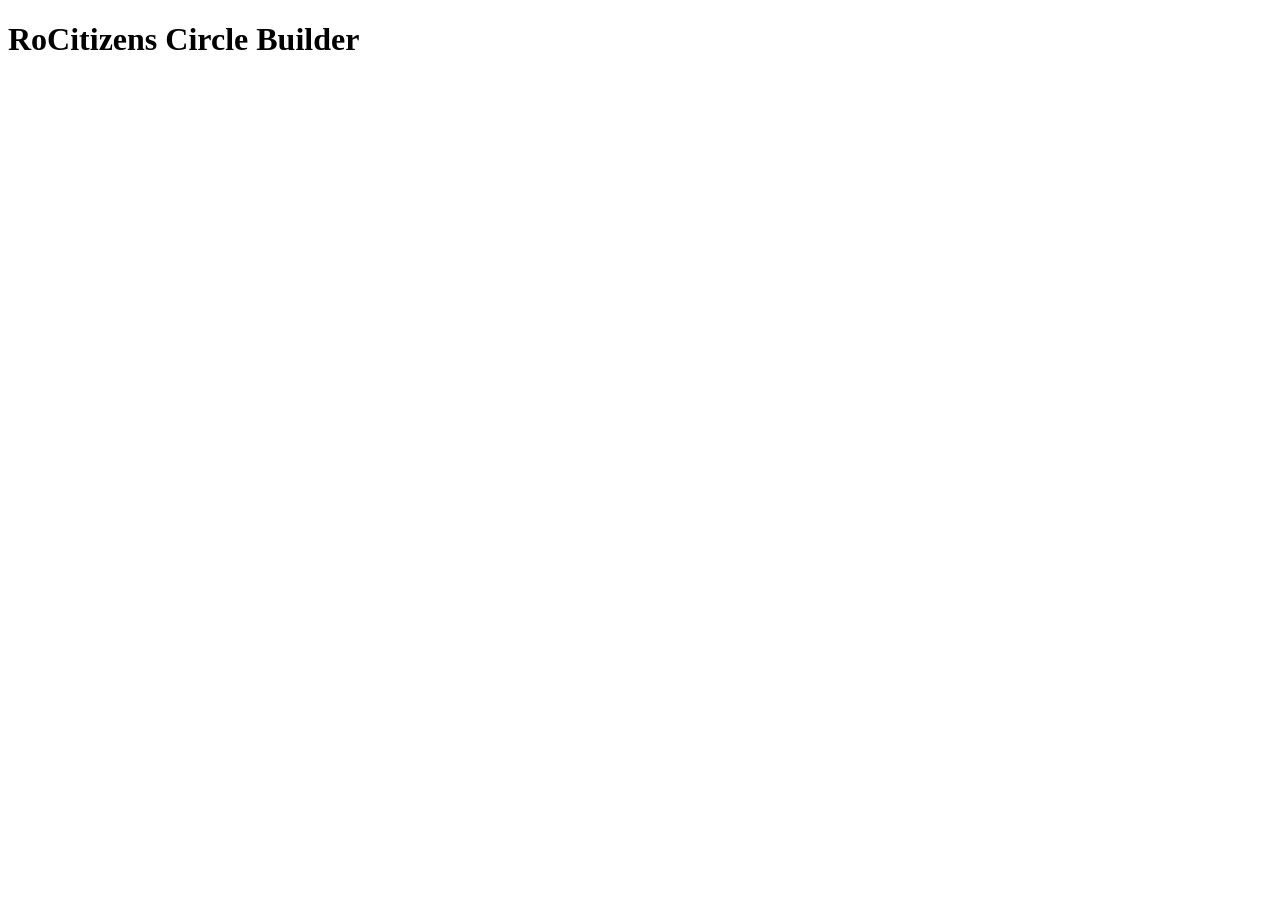
==== index.html @ e33b873e "Added index.html" ====
<!DOCTYPE html>
<html lang="ru">
<head>
    <meta charset="UTF-8">
    <meta name="viewport" content="width=device-width, initial-scale=1.0">
    <title>RoCitizens Circle Builder</title>
</head>
<body>
    <div class="container">
        <h1>RoCitizens Circle Builder</h1>
        
    </div>

</body>
</html>
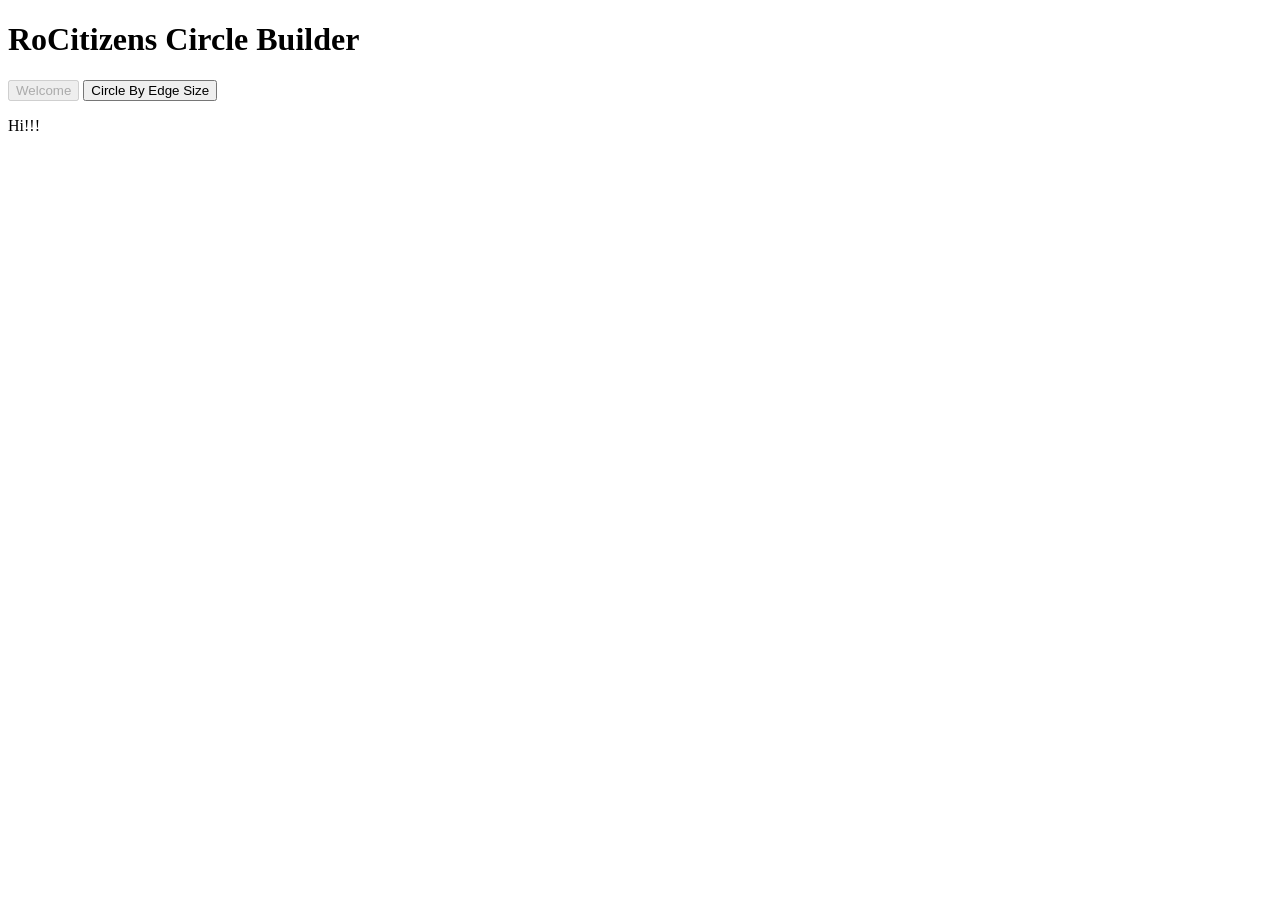
==== commit eb55e7b1: "added tabs" ====
--- a/index.html
+++ b/index.html
@@ -4,12 +4,29 @@
     <meta charset="UTF-8">
     <meta name="viewport" content="width=device-width, initial-scale=1.0">
     <title>RoCitizens Circle Builder</title>
+    
+    <!-- umm, hi again? -->
+    <meta property="og:title" content="RoCitizens Circle Builder" />
+    <meta property="og:description" content="Try it out!! NOW!!!!" />
+    <meta property="og:url" content="https://cookie-core.github.io/RoBuilder/" />
+    <meta property="og:image" content="https://cookie-core.github.io/RoBuilder/images/embed.png" />
+    <meta property="og:type" content="website" />
+    <meta name="theme-color" content="#00bcd4">
 </head>
 <body>
+    <!-- what re you trying to find here? -->
     <div class="container">
         <h1>RoCitizens Circle Builder</h1>
-        
+        <div class="tabs" id="tabs">
+            <button class="tab" id="welcome"> Welcome </button>
+            <button class="tab" id="circle-by-edge-size"> Circle By Edge Size </button>
+        </div>
+        <div id="tab-content"></div>
     </div>
 
+    <link href="tabs/welcome.html" rel="prefetch" />
+    <link href="tabs/circle-by-edge-size.html" rel="prefetch" />
+    <script src="script.js"></script>
 </body>
 </html>
+
